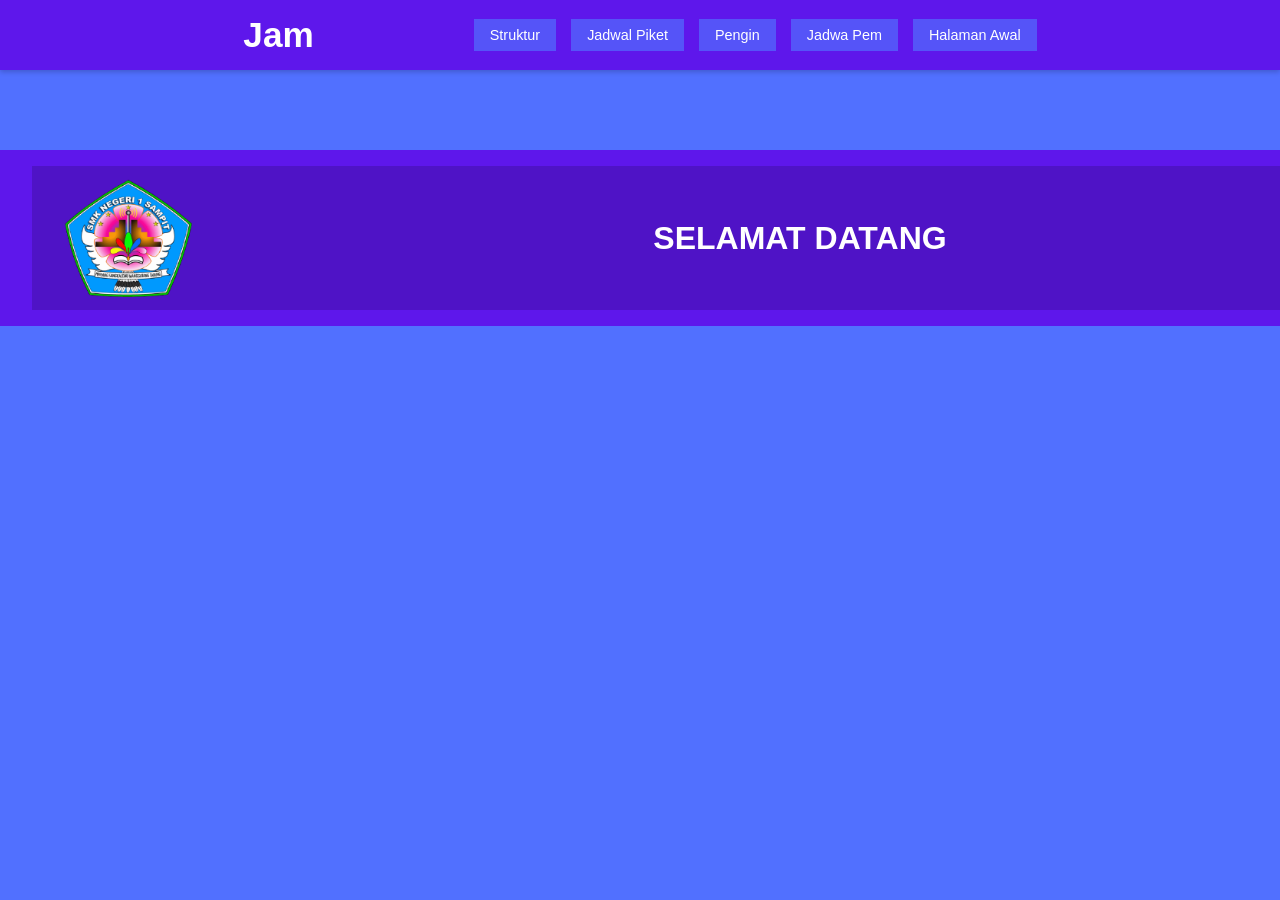
==== HalamanAwal.html @ 0c1b52d1 "Ku tambahkan Halaman Awal" ====
<!DOCTYPE html>
<html lang="id">
<head>
    <meta charset="UTF-8">
    <meta name="viewport" content="width=device-width, initial-scale=1.0">
    <title>Halaman Awal</title>
    
    <link rel="stylesheet" href="StyleHalamanAwal.css">
</head>
<body>

    <div id="Navbar">
        <p class="brand">Jam</p>

        <div id="Button">
            <p>Struktur</p>
            <p>Jadwal Piket</p>
            <p>Pengin</p>
            <p>Jadwa Pem</p>
            <p>Halaman Awal</p>
        </div>
    </div>

    <div id="FrameSatu">
        <div id="FrameIsi1">
            <img src="SMKN1SAMPITLOGO.png">
            <p>SELAMAT DATANG</p>
            <img src="SMKN1SAMPITLOGO.png">
        </div>
    </div>
    
    <div id="FrameDua">
        <div id="FrameIsi2">
            
        </div>
    </div>

</body>
</html>
---- StyleHalamanAwal.css ----
* {
    margin: 0;
    padding: 0;
    box-sizing: border-box;
    font-family: Arial, sans-serif;
}

body {
    background-color: #5170ff;
    
}

#Navbar {
    background-color: #5e17eb;
    color: white;
    display: flex;
    justify-content: center;
    align-items: center;
    position: sticky;
    padding: 15px 30px;
    top: 0;
    width: 100%;
    box-shadow: 0 2px 5px rgba(0,0,0,0.2);
    margin-bottom: 5rem;
}

.brand {
    font-weight: bold;
    font-size: 2.2rem;
    margin-right: 10rem;
}

#Button {
    display: flex;
    gap: 15px;
}

#Button p {
    background-color: #5171ffae;
    cursor: pointer;
    transition: background 0.3s ease;
    text-transform: capitalize;
    padding: 8px 16px;
    font-size: 0.9rem;
}

#Button p:hover {
    background-color: rgba(255, 255, 255, 0.3);
}

/* FrameSatu */

#FrameSatu {
    background-color: #5e17eb;
    display: flex;
    width: 100rem;
    height: 11rem;
    padding: 0 2rem; 
    margin: 0 auto; 
    align-items: center; 
    justify-content: center;
}

#FrameIsi1 {
    background-color: #4f13c6;
    display: flex;
    width: 99rem;
    height: 9rem;
    padding: 0 2rem; 
    align-items: center; 
    justify-content: space-between;
}

#FrameIsi1 p {
    color: white;
    font-size: 2rem;
    font-weight: bold;
}

#FrameIsi1 img{
    width: 8rem;
}
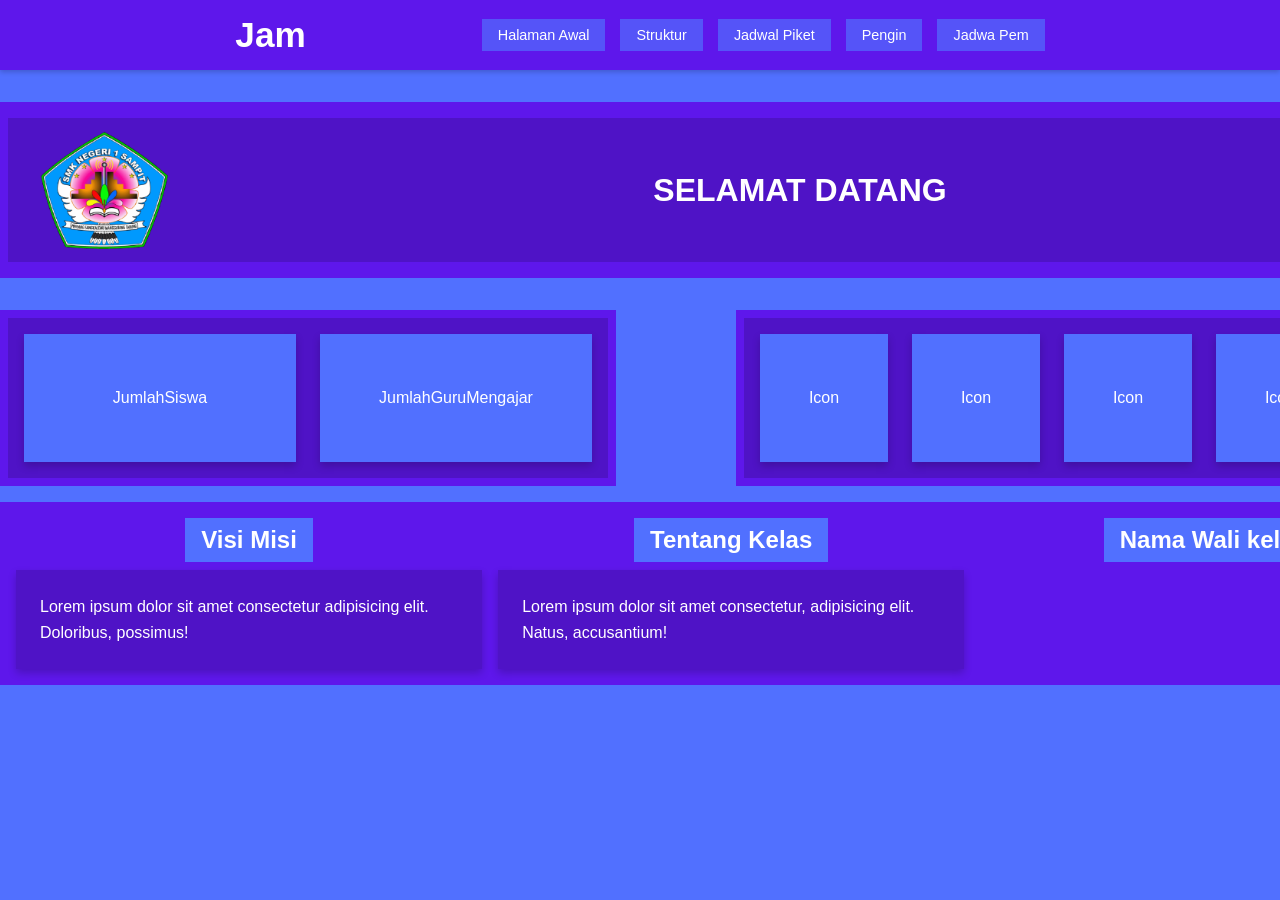
==== commit 9fec5c4d: "tambah dikit" ====
--- a/HalamanAwal.html
+++ b/HalamanAwal.html
@@ -13,11 +13,11 @@
         <p class="brand">Jam</p>
 
         <div id="Button">
+            <p>Halaman awal</p>
             <p>Struktur</p>
             <p>Jadwal Piket</p>
             <p>Pengin</p>
             <p>Jadwa Pem</p>
-            <p>Halaman Awal</p>
         </div>
     </div>
 
@@ -29,11 +29,41 @@
         </div>
     </div>
     
-    <div id="FrameDua">
-        <div id="FrameIsi2">
-            
+    <div id="FrameGabunganSatu">
+        <div id="FrameDua">
+            <div id="FrameIsi2">
+                <P>JumlahSiswa</P>
+                <p>JumlahGuruMengajar</p>
+            </div>
+        </div>
+
+        <div id="FrameTiga">
+            <div id="FrameIsi3">
+                <p>Icon</p>
+                <p>Icon</p>
+                <p>Icon</p>
+                <p>Icon</p>
+                <p>Icon</p>
+            </div>
         </div>
     </div>
 
+    <div id="FrameEmpat">
+        <div id="FrameGabunganDua">
+            <div id="FrameEmpat1">
+                <h3>Visi Misi</h3>
+                <p>Lorem ipsum dolor sit amet consectetur adipisicing elit. Doloribus, possimus!</p>
+            </div>
+            <div id="FrameEmpat2">
+                <h3>Tentang Kelas</h3>
+                <p>Lorem ipsum dolor sit amet consectetur, adipisicing elit. Natus, accusantium!</p>
+                            
+            </div>
+            <div id="FrameEmpat3">
+                <h3>Nama Wali kelas</h3>
+            </div>
+        </div>
+    </div>
+   
 </body>
 </html>
--- a/StyleHalamanAwal.css
+++ b/StyleHalamanAwal.css
@@ -20,8 +20,8 @@
     padding: 15px 30px;
     top: 0;
     width: 100%;
+    gap: 1rem;
     box-shadow: 0 2px 5px rgba(0,0,0,0.2);
-    margin-bottom: 5rem;
 }
 
 .brand {
@@ -53,30 +53,134 @@
 #FrameSatu {
     background-color: #5e17eb;
     display: flex;
+    align-items: center; 
+    justify-content: center;
     width: 100rem;
     height: 11rem;
-    padding: 0 2rem; 
-    margin: 0 auto; 
-    align-items: center; 
-    justify-content: center;
+    padding: 0 0.5rem; 
+    margin: 2rem auto; 
 }
 
 #FrameIsi1 {
     background-color: #4f13c6;
     display: flex;
+    align-items: center; 
+    justify-content: space-between;
     width: 99rem;
     height: 9rem;
     padding: 0 2rem; 
-    align-items: center; 
-    justify-content: space-between;
 }
 
 #FrameIsi1 p {
     color: white;
+    font-weight: bold;
     font-size: 2rem;
-    font-weight: bold;
 }
 
 #FrameIsi1 img{
     width: 8rem;
+}
+
+/* Frame Gabungan Satu */
+
+#FrameGabunganSatu{
+    display: flex;
+    flex-direction: row;
+    justify-content: space-between;
+    width: 95rem;
+    margin: 1rem auto;
+}
+
+#FrameDua, 
+#FrameTiga {
+    background-color: #5e17eb;
+    color: white;
+    display: flex;
+    flex-direction: row;
+    padding: 0.5rem;
+}
+
+#FrameIsi2, 
+#FrameIsi3 {
+    background-color: #4f13c6;
+    color: white;
+    display: flex;
+    flex-direction: row;
+    flex: 1;
+    padding: 1rem;
+    gap: 1.5rem;
+}
+
+#FrameIsi2 p {
+    background-color: #5170ff;
+    color: white;
+    display: flex;
+    align-items: center;
+    justify-content: center;
+    text-align: center;
+    width: 17rem;
+    height: 8rem;
+    padding: 1rem;  
+    box-shadow: 0 4px 8px rgba(0, 0, 0, 0.2);
+}
+
+#FrameIsi3 p {
+    background-color: #5170ff;
+    color: white;
+    display: flex;
+    align-items: center;
+    justify-content: center;
+    text-align: center;
+    width: 8rem;
+    height: 8rem;
+    padding: 1rem;  
+    box-shadow: 0 4px 8px rgba(0, 0, 0, 0.2);
+}
+
+/* Frame Empat */
+
+#FrameEmpat {
+    background-color: #5e17eb;
+    display: flex;
+    width: 95rem;
+    margin: 0 auto;
+}
+
+#FrameGabunganDua {
+    background-color: #5e17eb;
+    color: white;
+    display: flex;
+    flex-direction: row;
+    padding: 0.5rem;
+}
+
+#FrameEmpat1, 
+#FrameEmpat2, 
+#FrameEmpat3{
+    color: white;
+    display: flex;
+    flex-direction: column;
+    flex: 1;
+    padding: 0.5rem;
+    align-items: center;
+}
+
+#FrameEmpat1 h3,
+#FrameEmpat2 h3, 
+#FrameEmpat3 h3{
+    background-color: #5170ff;
+    font-size: 1.5rem;
+    margin-bottom: 0.5rem;
+    padding: 0.5rem 1rem;
+}
+
+#FrameEmpat1 p, 
+#FrameEmpat2 p {
+    background-color: #4f13c6;
+    color: white;
+    display: flex;
+    padding: 1.5rem;
+    height: 100%;
+    box-shadow: 0 4px 8px rgba(0, 0, 0, 0.2);
+    line-height: 1.6;
 }
